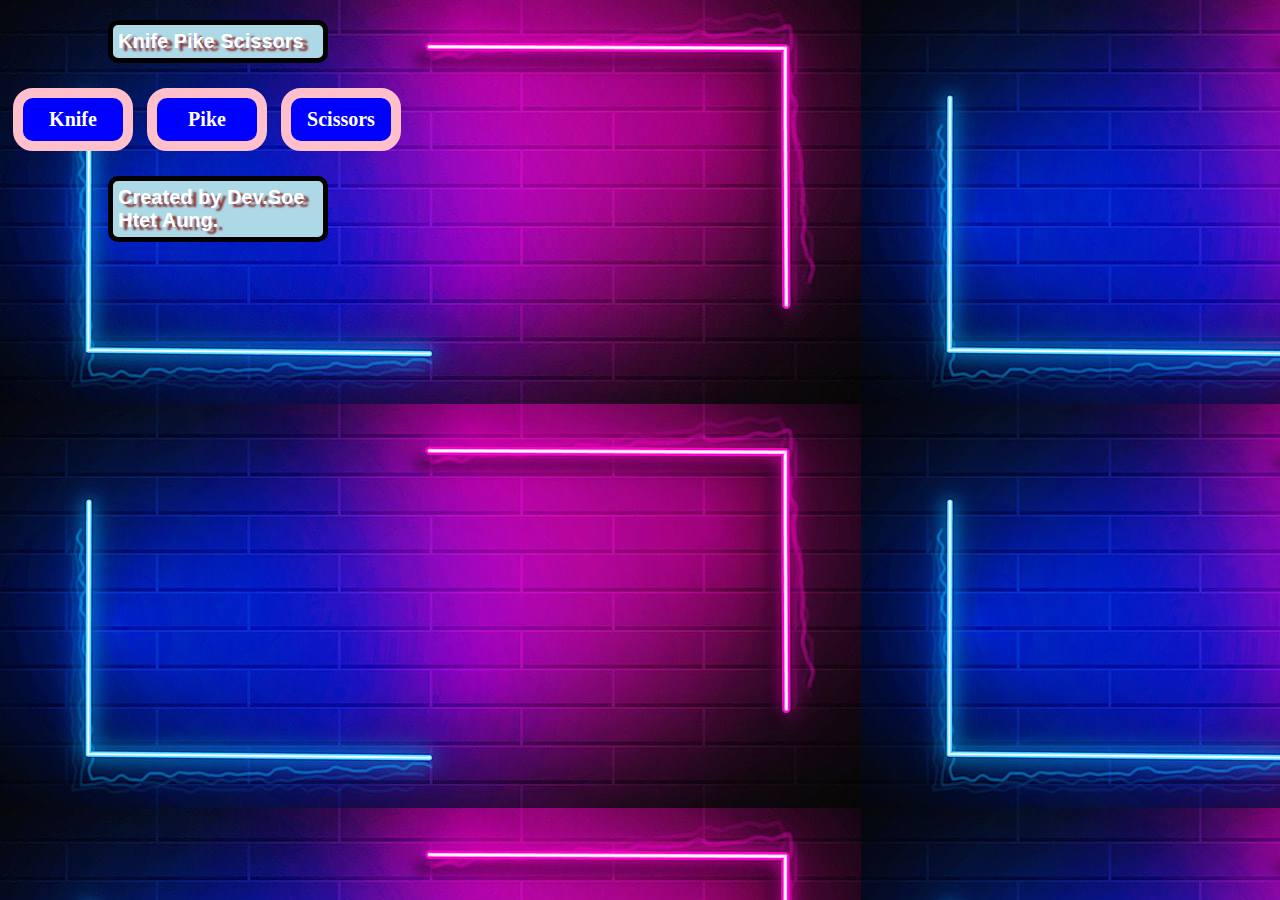
==== index.html @ 44f636ce "Update and rename knife-pike-scissors.html to index.html" ====
<!DOCTYPE html>
<html>
  <head>
    <title>Knife Pike Scissors Game</title>
    <link rel="stylesheet" href="./knife-pike-scissors.css">
  </head>
  <body>
    <p>Knife Pike Scissors</p>
    <button onclick="
      const randomNumber = Math.random();
      let computerMove = '';
      let result = '';
      if (randomNumber >= 0 && randomNumber <= 1 / 3) {
        computerMove = 'knife';
        result = 'Tie';
      } else if (randomNumber >= 1 / 3 && randomNumber <= 2 / 3) {
        computerMove = 'pike';
        result = 'You lose';
      } else if (randomNumber >= 2 / 3 && randomNumber < 1) {
        computerMove = 'scissors';
        result = 'You win';
      }

      alert(`You picked rock. Computer picked ${computerMove}. ${result}.`);
    ">Knife</button>

    <button onclick="
    const randomNumber = Math.random();
    let computerMove = '';
    let result = '';
    if (randomNumber >= 0 && randomNumber <= 1 / 3) {
      computerMove = 'knife';
      result = 'You win';
    } else if (randomNumber >= 1 / 3 && randomNumber <= 2 / 3) {
      computerMove = 'pike';
      result = 'Tie';
    } else if (randomNumber >= 2 / 3 && randomNumber < 1) {
      computerMove = 'scissors';
      result = 'You lose';
    }

    alert(`You picked paper. Computer picked ${computerMove}. ${result}.`);
    ">Pike</button>

   
<button onclick="
const randomNumber = Math.random();
let computerMove = '';
let result = '';
if (randomNumber >= 0 && randomNumber <= 1 / 3) {
  computerMove = 'knife';
  result = 'You lose';
} else if (randomNumber >= 1 / 3 && randomNumber <= 2 / 3) {
  computerMove = 'pike';
  result = 'Tou win';
} else if (randomNumber >= 2 / 3 && randomNumber < 1) {
  computerMove = 'scissors';
  result = 'Tie';
}

alert(`You picked scissors. Computer picked ${computerMove}. ${result}.`);
">Scissors</button>

<P>Created by Dev.Soe Htet Aung.</P>

  </body>
</html>
---- knife-pike-scissors.css ----
body{
  background-image: url(./bgimg.jpg);
  
}
p{
  font-family: sans-serif;
  font-size: 20px;
  font-weight: bolder;
  color: rgb(255, 255, 255);
  text-shadow: 5px 3px 2px rgb(139, 50, 50);
  background-color: lightblue;
  width: 200px;
  padding: 5px;
  margin-left: 100px;
  border: 5px solid black;
  border-radius: 10px;
}

button{
  background-color: blue;
  color: white;
  font-family: times new roman;
  font-size: 20px;
  font-weight: bold;
  border: 10px solid pink;
  border-radius: 20px;
  padding: 10px;
  width: 120px;
  margin: 5px;
  cursor: pointer;
}
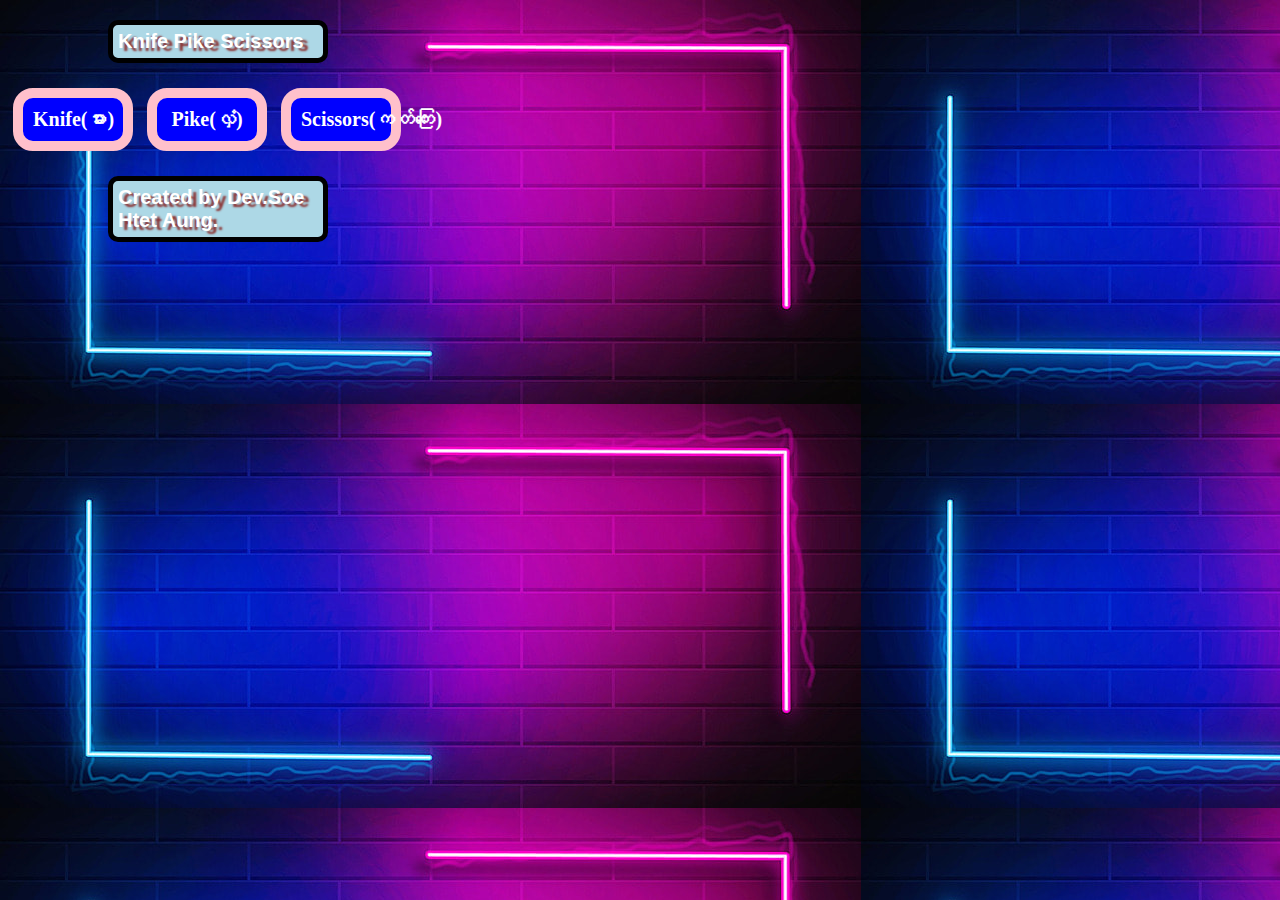
==== commit 9ec924f6: "Update index.html" ====
--- a/index.html
+++ b/index.html
@@ -21,8 +21,8 @@
         result = 'You win';
       }
 
-      alert(`You picked rock. Computer picked ${computerMove}. ${result}.`);
-    ">Knife</button>
+      alert(`You picked Knife. Computer picked ${computerMove}. ${result}.`);
+    ">Knife(ဓား)</button>
 
     <button onclick="
     const randomNumber = Math.random();
@@ -39,8 +39,8 @@
       result = 'You lose';
     }
 
-    alert(`You picked paper. Computer picked ${computerMove}. ${result}.`);
-    ">Pike</button>
+    alert(`You picked Pike. Computer picked ${computerMove}. ${result}.`);
+    ">Pike(လှံ)</button>
 
    
 <button onclick="
@@ -58,8 +58,8 @@
   result = 'Tie';
 }
 
-alert(`You picked scissors. Computer picked ${computerMove}. ${result}.`);
-">Scissors</button>
+alert(`You picked Scissors. Computer picked ${computerMove}. ${result}.`);
+">Scissors(ကတ်ကြေး)</button>
 
 <P>Created by Dev.Soe Htet Aung.</P>
 
